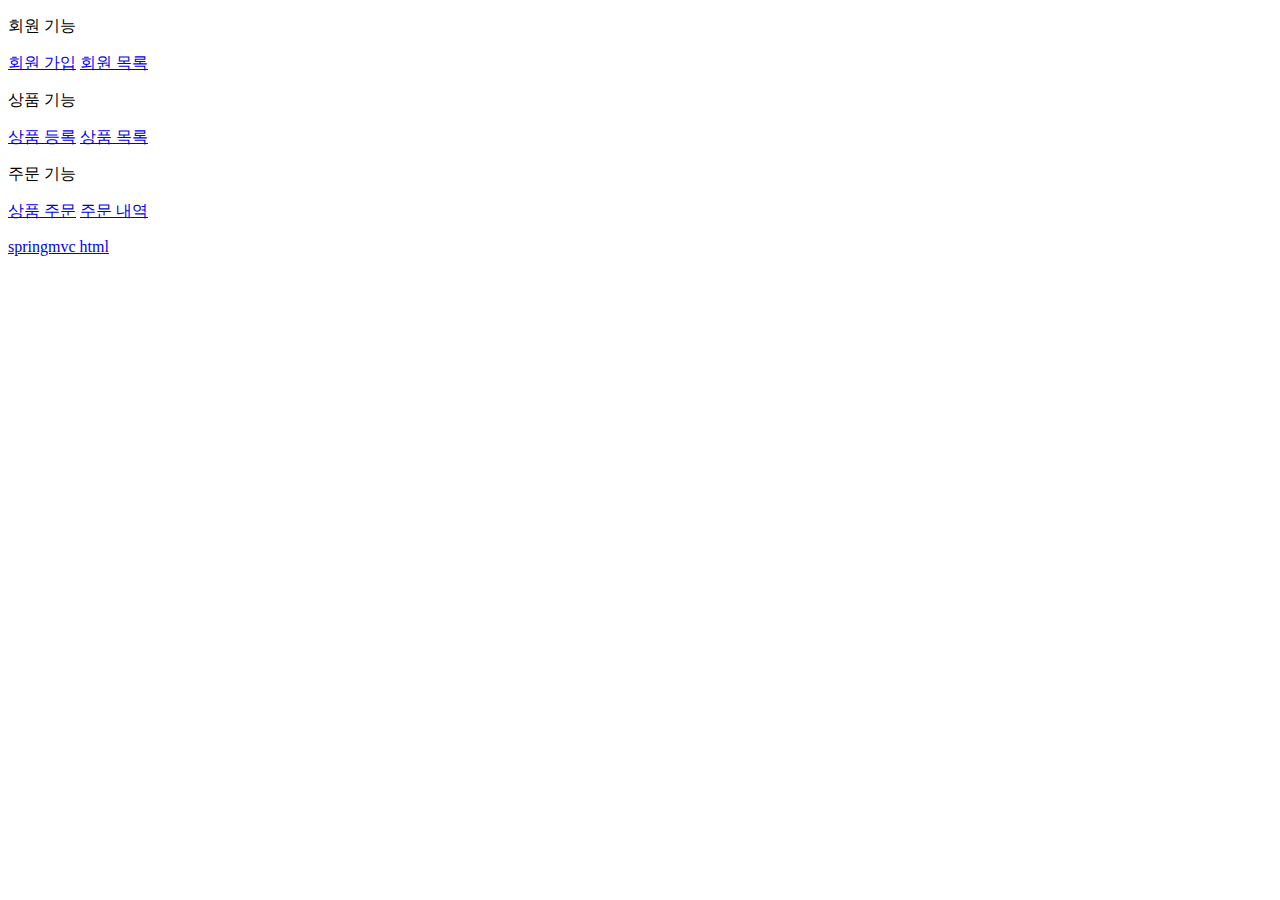
==== src/main/resources/templates/home.html @ b29f51ef "spring mvc" ====
<!DOCTYPE HTML>
<html xmlns:th="http://www.thymeleaf.org">
<head th:replace="fragments/header :: header">
    <title>Hello</title>
    <meta http-equiv="Content-Type" content="text/html; charset=UTF-8" />
</head>
<body>
<div class="container">
    <div th:replace="fragments/bodyHeader :: bodyHeader" />
    <div class="jumbotron">
        <!--<h1>DEMO SHOP</h1>-->
        <p class="lead">회원 기능</p>
        <p>
            <a class="btn btn-lg btn-secondary" href="/members/new">회원 가입</a>
            <a class="btn btn-lg btn-secondary" href="/members">회원 목록</a>
        </p>
        <p class="lead">상품 기능</p>
        <p>
            <a class="btn btn-lg btn-dark" href="/items/new">상품 등록</a>
            <a class="btn btn-lg btn-dark" href="/items">상품 목록</a>
        </p>
        <p class="lead">주문 기능</p>
        <p>
            <a class="btn btn-lg btn-info" href="/order">상품 주문</a>
            <a class="btn btn-lg btn-info" href="/orders">주문 내역</a>
        </p>
        <a href="/springmvchtml"><p class="text-muted">springmvc html</p></a>
    </div>
    <div th:replace="fragments/footer :: footer" />
</div> <!-- /container -->
</body>
</html>
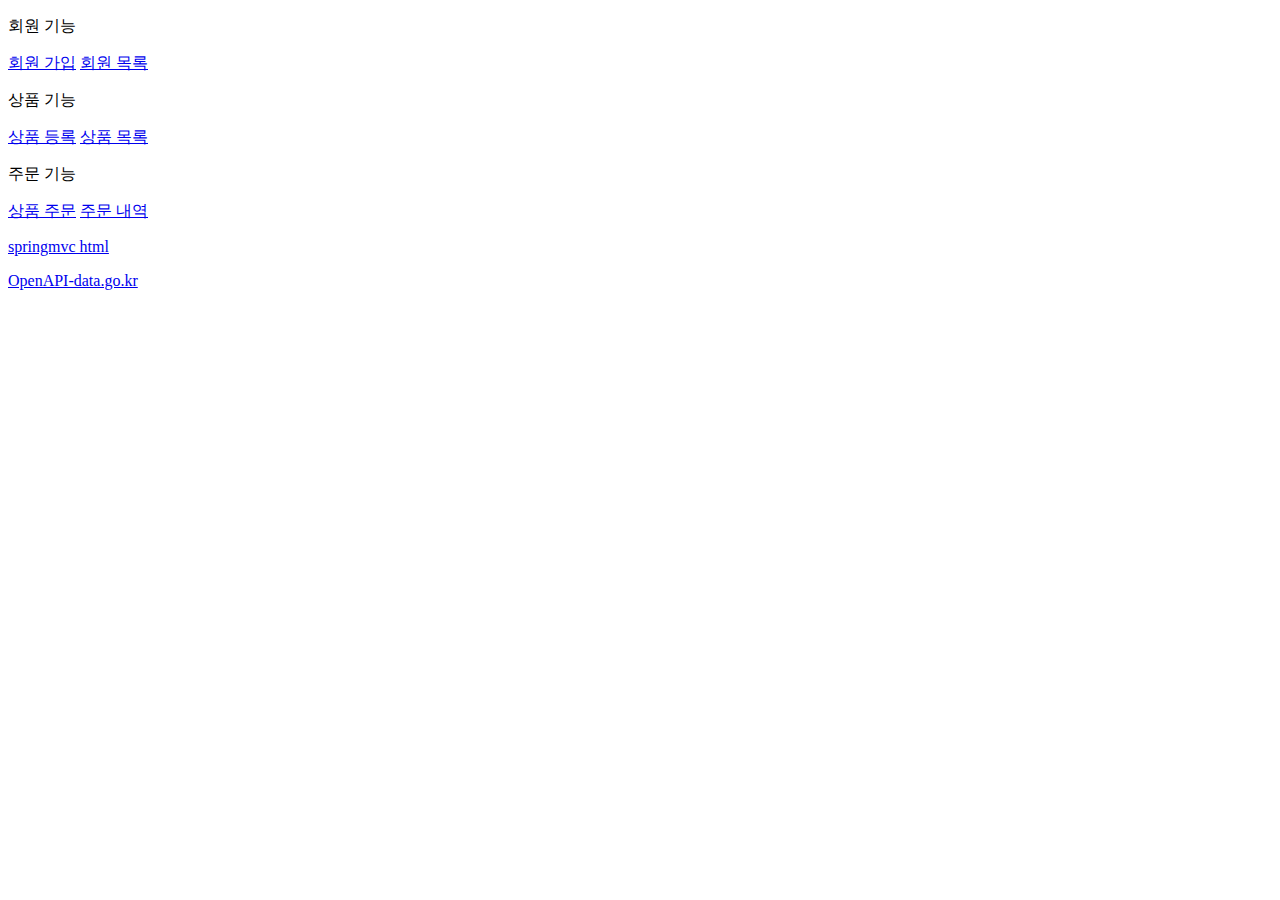
==== commit f7bf138b: "openapi test" ====
--- a/src/main/resources/templates/home.html
+++ b/src/main/resources/templates/home.html
@@ -25,6 +25,7 @@
             <a class="btn btn-lg btn-info" href="/orders">주문 내역</a>
         </p>
         <a href="/springmvchtml"><p class="text-muted">springmvc html</p></a>
+        <a href="/openapi"><p class="text-muted">OpenAPI-data.go.kr</p></a>
     </div>
     <div th:replace="fragments/footer :: footer" />
 </div> <!-- /container -->
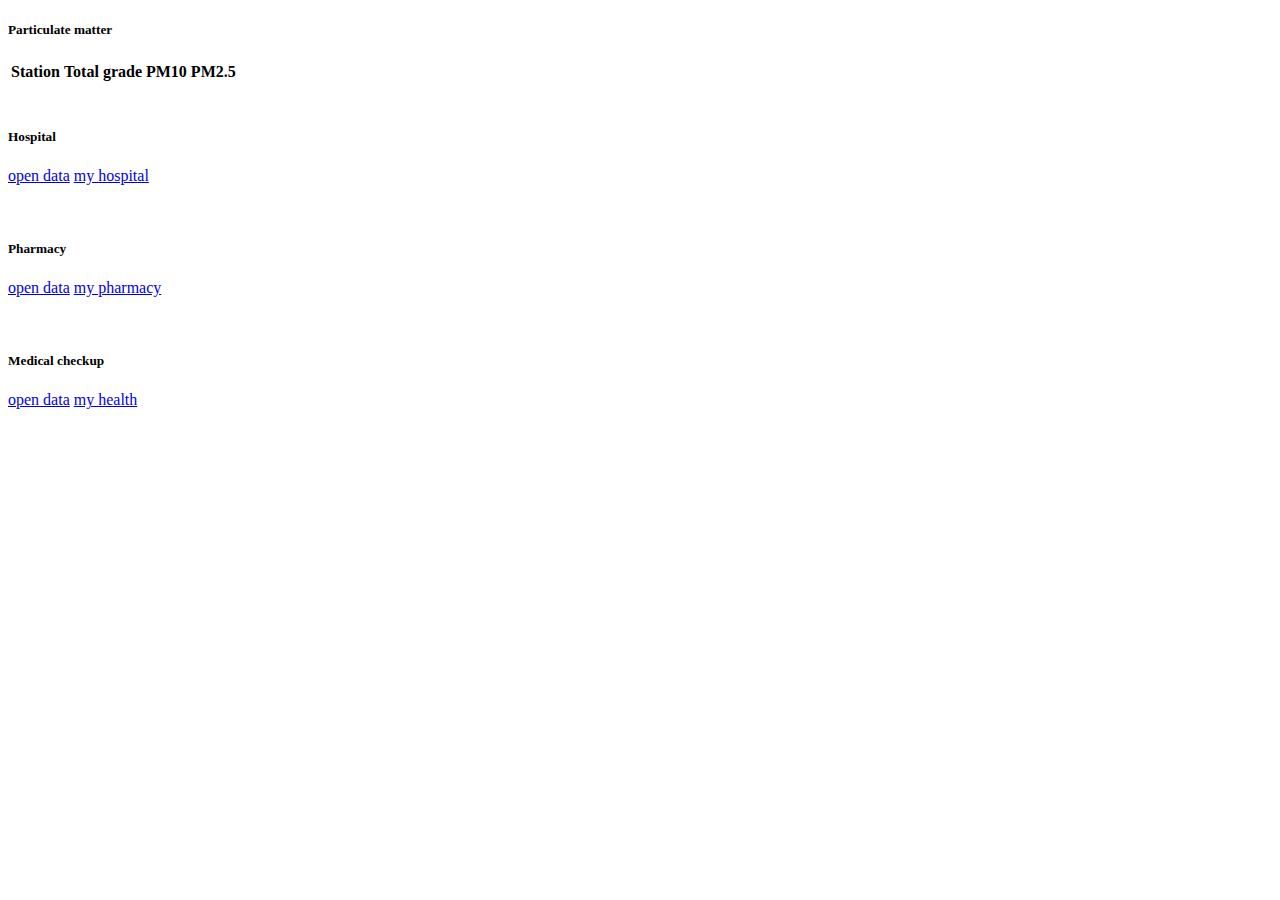
==== commit ba340a6e: "update2" ====
--- a/src/main/resources/templates/home.html
+++ b/src/main/resources/templates/home.html
@@ -1,31 +1,76 @@
 <!DOCTYPE HTML>
 <html xmlns:th="http://www.thymeleaf.org">
 <head th:replace="fragments/header :: header">
-    <title>Hello</title>
+    <title>Team BTS</title>
     <meta http-equiv="Content-Type" content="text/html; charset=UTF-8" />
 </head>
 <body>
 <div class="container">
     <div th:replace="fragments/bodyHeader :: bodyHeader" />
     <div class="jumbotron">
-        <!--<h1>DEMO SHOP</h1>-->
-        <p class="lead">회원 기능</p>
+        <!--<p class="lead"><b>Particulate matter</b></p>-->
+        <h5>Particulate matter</h5>
+        <div>
+            <table class="table" style="background-color: white;">
+                <thead>
+                <tr>
+                    <th>Station</th>
+                    <th>Total grade</th>
+                    <th>PM10</th>
+                    <th>PM2.5</th>
+                </tr>
+                </thead>
+                <tbody>
+                <!--<span th:text="(10 % 2 == 0)?'짝수':'홀수'"></span>-->
+                <tr th:each="atmosphere : ${atmosphereObject}">
+                    <td th:text="${atmosphere.stationName}"></td>
+                    <td>
+                        <span th:text="(${atmosphere.khaiGrade}==1)?'GOOD':((${atmosphere.khaiGrade}==2)?'NORMAL':'BAD')"></span><br>
+                        <span th:text="'(' + ${atmosphere.khaiValue} + ')'"></span>
+                    </td>
+                    <!--<td th:text="(${atmosphere.pm10Grade}==1)?'GOOD':((${atmosphere.pm10Grade}==2)?'NORMAL':'BAD') + '' + '(' + ${atmosphere.pm10Value} + ')'"></td>-->
+                    <td>
+                        <span th:text="(${atmosphere.pm10Grade}==1)?'GOOD':((${atmosphere.pm10Grade}==2)?'NORMAL':'BAD')"></span><br>
+                        <span th:text="'(' + ${atmosphere.pm10Value} + ')'"></span>
+                    </td>
+                    <!--<td th:text="${atmosphere.pm25Grade} + '(' + ${atmosphere.pm25Value} + ')'"></td>-->
+                    <td>
+                        <span th:text="(${atmosphere.pm25Grade}==1)?'GOOD':((${atmosphere.pm25Grade}==2)?'NORMAL':'BAD')"></span><br>
+                        <span th:text="'(' + ${atmosphere.pm25Value} + ')'"></span>
+                    </td>
+                </tr>
+                </tbody>
+            </table>
+        </div>
+        <h5>Hospital</h5>
+        <!--
+        primary 쨍한 파랑색
+        success 초록색
+        warning 주황색
+        danger 빨강
+        light 하양
+        info 청록색
+        outline시리즈 : 아웃라인만 위의 색 입혀짐
+        -->
         <p>
-            <a class="btn btn-lg btn-secondary" href="/members/new">회원 가입</a>
-            <a class="btn btn-lg btn-secondary" href="/members">회원 목록</a>
+            <a class="btn btn-lg btn-success" href="/openapi/hospital/gethsptlmdcnclistinfoinqire">open data</a>
+            <a class="btn btn-lg btn-success" href="/hackathon/hospitals" th:style="${'width:40%'}">my hospital</a>
         </p>
-        <p class="lead">상품 기능</p>
+        <br>
+        <h5>Pharmacy</h5>
         <p>
-            <a class="btn btn-lg btn-dark" href="/items/new">상품 등록</a>
-            <a class="btn btn-lg btn-dark" href="/items">상품 목록</a>
+            <a class="btn btn-lg btn-info" href="/openapi/pharmacy/getparmacylistinfoinqire">open data</a>
+            <a class="btn btn-lg btn-info" href="/hackathon/pharmacies" th:style="${'width:40%'}">my pharmacy</a>
         </p>
-        <p class="lead">주문 기능</p>
+        <br>
+        <h5>Medical checkup</h5>
         <p>
-            <a class="btn btn-lg btn-info" href="/order">상품 주문</a>
-            <a class="btn btn-lg btn-info" href="/orders">주문 내역</a>
+            <a class="btn btn-lg btn-primary" href="/">open data</a>
+            <a class="btn btn-lg btn-primary" href="/" th:style="${'width:40%'}">my health</a>
         </p>
+        <!--<a href="/openapi/samplemap"><p class="text-muted">sample map</p></a>
         <a href="/springmvchtml"><p class="text-muted">springmvc html</p></a>
-        <a href="/openapi"><p class="text-muted">OpenAPI-data.go.kr</p></a>
+        <a href="/openapi"><p class="text-muted">OpenAPI-data.go.kr</p></a>-->
     </div>
     <div th:replace="fragments/footer :: footer" />
 </div> <!-- /container -->
